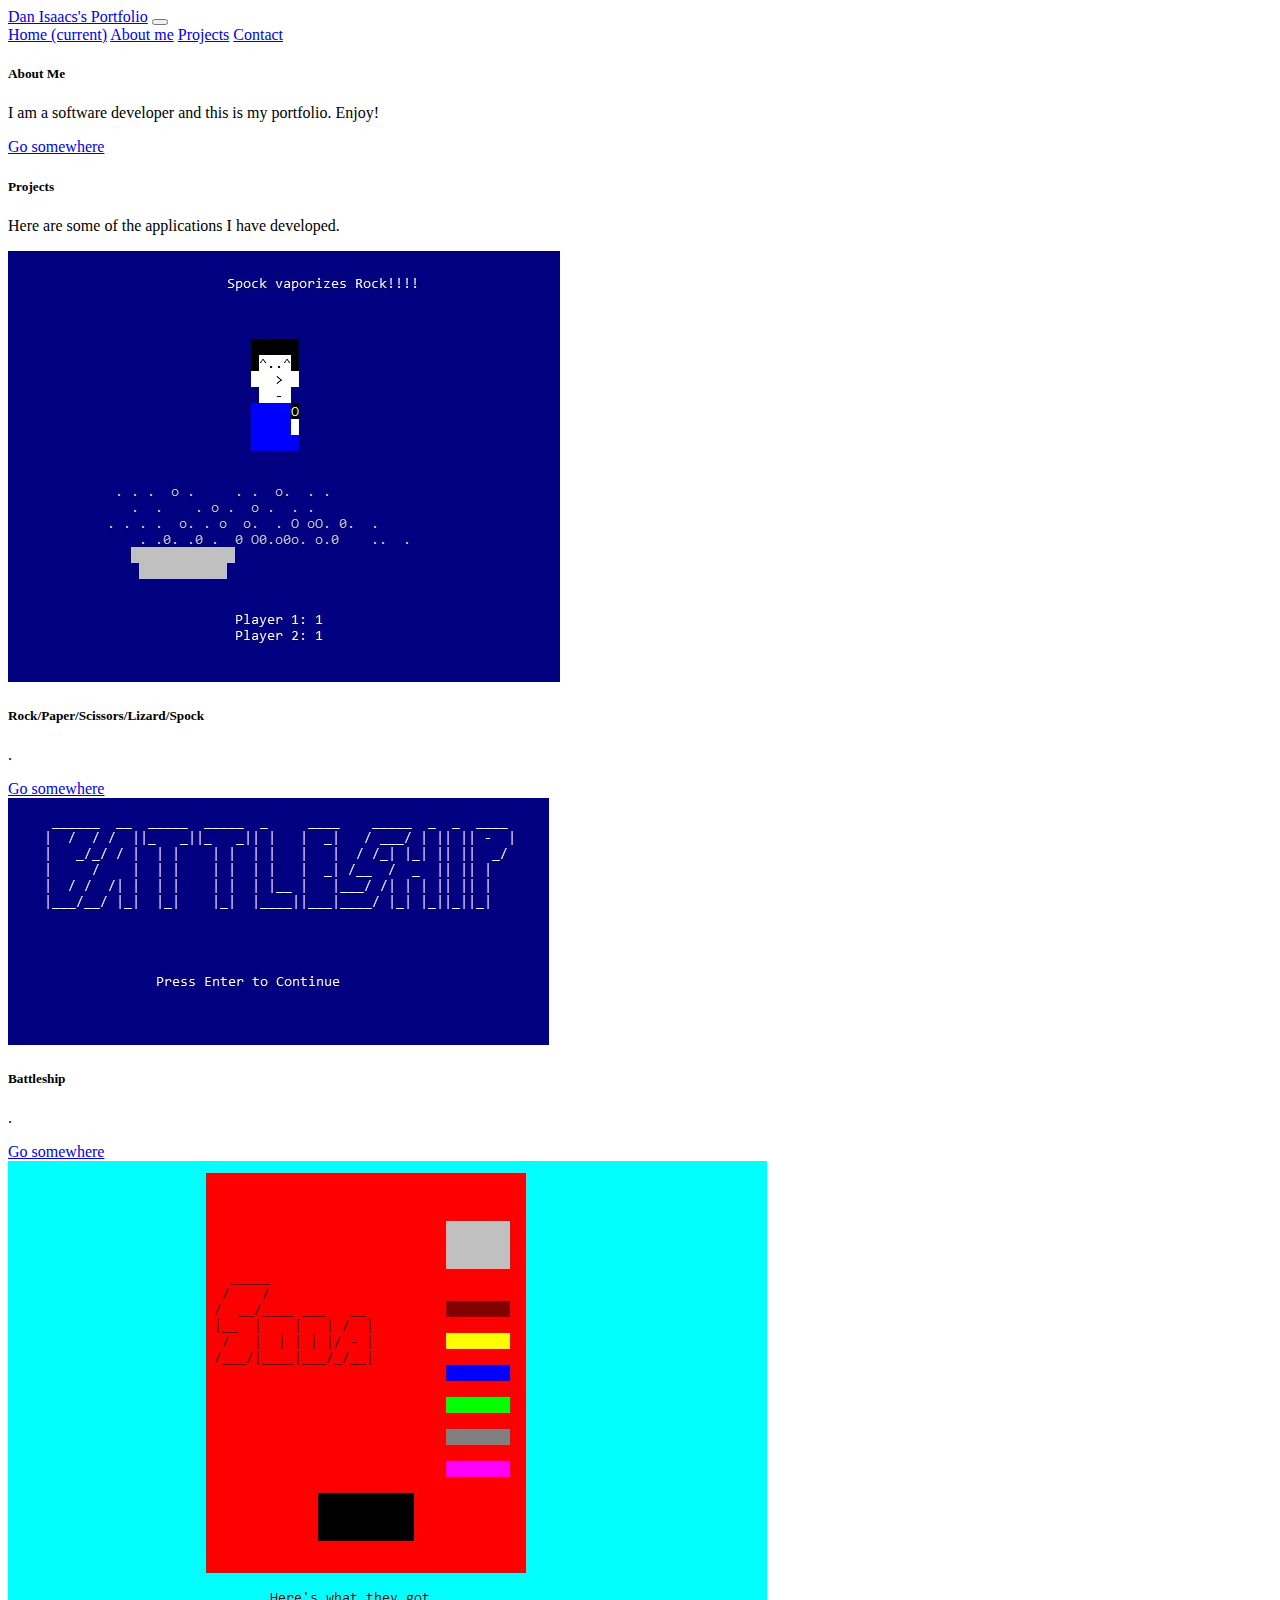
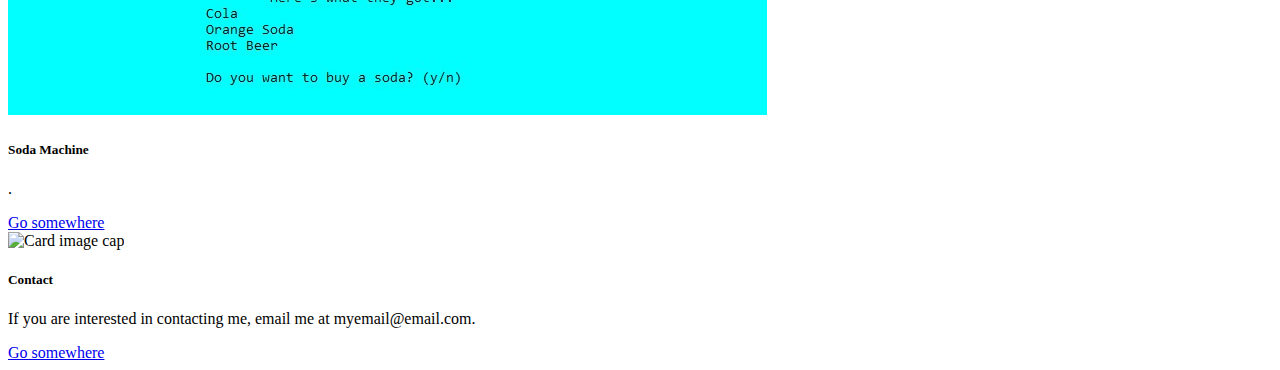
==== index.html @ 2e40e866 "Resolved issue with links to projects." ====
<!DOCTYPE html>
<html>
    <head>
        <meta charset="UTF-8">
        <meta name="description" content="This is Dan Isaacs's software development portfolio.">
        <meta name="keywords" content="dan, daniel, isaacs, software, development, developer, portfolio">
        <meta name="author" content="Dan Isaacs">
        <title>Dan Isaacs's Portfolio</title>
        <link rel="stylesheet" href="https://stackpath.bootstrapcdn.com/bootstrap/4.1.3/css/bootstrap.min.css" integrity="sha384-MCw98/SFnGE8fJT3GXwEOngsV7Zt27NXFoaoApmYm81iuXoPkFOJwJ8ERdknLPMO" crossorigin="anonymous">
        <link rel="stylesheet" type="text/css" href="styles\styles.css">
        
    </head>
    <body>
        <nav class="navbar navbar-expand-lg navbar-light bg-light">
            <a class="navbar-brand" href="#">Dan Isaacs's Portfolio</a>
            <button class="navbar-toggler" type="button" data-toggle="collapse" data-target="#navbarNavAltMarkup" aria-controls="navbarNavAltMarkup" aria-expanded="false" aria-label="Toggle navigation">
              <span class="navbar-toggler-icon"></span>
            </button>
            <div class="collapse navbar-collapse" id="navbarNavAltMarkup">
              <div class="navbar-nav">
                <a class="nav-item nav-link active" href="#">Home <span class="sr-only">(current)</span></a>
                <a class="nav-item nav-link active" href="#jump_to_about_me">About me</a>
                <a class="nav-item nav-link active" href="#jump_to_projects">Projects</a>
                <a class="nav-item nav-link active" href="#jump_to_contact">Contact</a>
              </div>
            </div>
          </nav>
        <div id="jump_to_about_me"class="card" >
            <div class="card-body">
              <h5 class="card-title">About Me</h5>
              <p class="card-text">I am a software developer and this is my portfolio. Enjoy!</p>
              <a href="#" class="btn btn-primary">Go somewhere</a>
            </div>
          </div>



          
        <div id="jump_to_projects"class="card">
            <h5 class="card-title">Projects</h5>
            <p class="card-text">Here are some of the applications I have developed.</p>
            <div class="row">

                <div class="col-sm-4">              

                    <div class="card">
                        <img class="card-img-top" src="images/RSPLSBattle1.jpg" alt="Card image cap">
                        <div class="card-body">
                          <h5 class="card-title">Rock/Paper/Scissors/Lizard/Spock</h5>
                          <p class="card-text">.</p>
                          <a href="https://github.com/deisaacs98/RPSLS_project" class="btn btn-primary">Go somewhere</a>
                        </div>
                      </div>


                </div>
                <div class="col-sm-4">              

                    <div class="card">
                        <img class="card-img-top" src="images/BattleshipTitleMenu.jpg" alt="Card image cap">
                        <div class="card-body">
                          <h5 class="card-title">Battleship</h5>
                          <p class="card-text">.</p>
                          <a href="https://github.com/deisaacs98/Battleship_project" class="btn btn-primary">Go somewhere</a>
                        </div>
                      </div>


                </div>
                <div class="col-sm-4">              

                    <div class="card">
                        <img class="card-img-top" src="images/SodaMachineImage.jpg" alt="Card image cap">
                        <div class="card-body">
                          <h5 class="card-title">Soda Machine</h5>
                          <p class="card-text">.</p>
                          <a href="https://github.com/deisaacs98/SodaMachine_project" class="btn btn-primary">Go somewhere</a>
                        </div>
                      </div>
                </div>
            </div>
          </div>


        <div id="jump_to_contact"class="card">
            <img class="card-img-top" src=".../100px180/" alt="Card image cap">
            <div class="card-body">
              <h5 class="card-title">Contact</h5>
              <p class="card-text">If you are interested in contacting me, email me at myemail@email.com.</p>
              <a href="#" class="btn btn-primary">Go somewhere</a>
            </div>
          </div>
    </body>
</html>
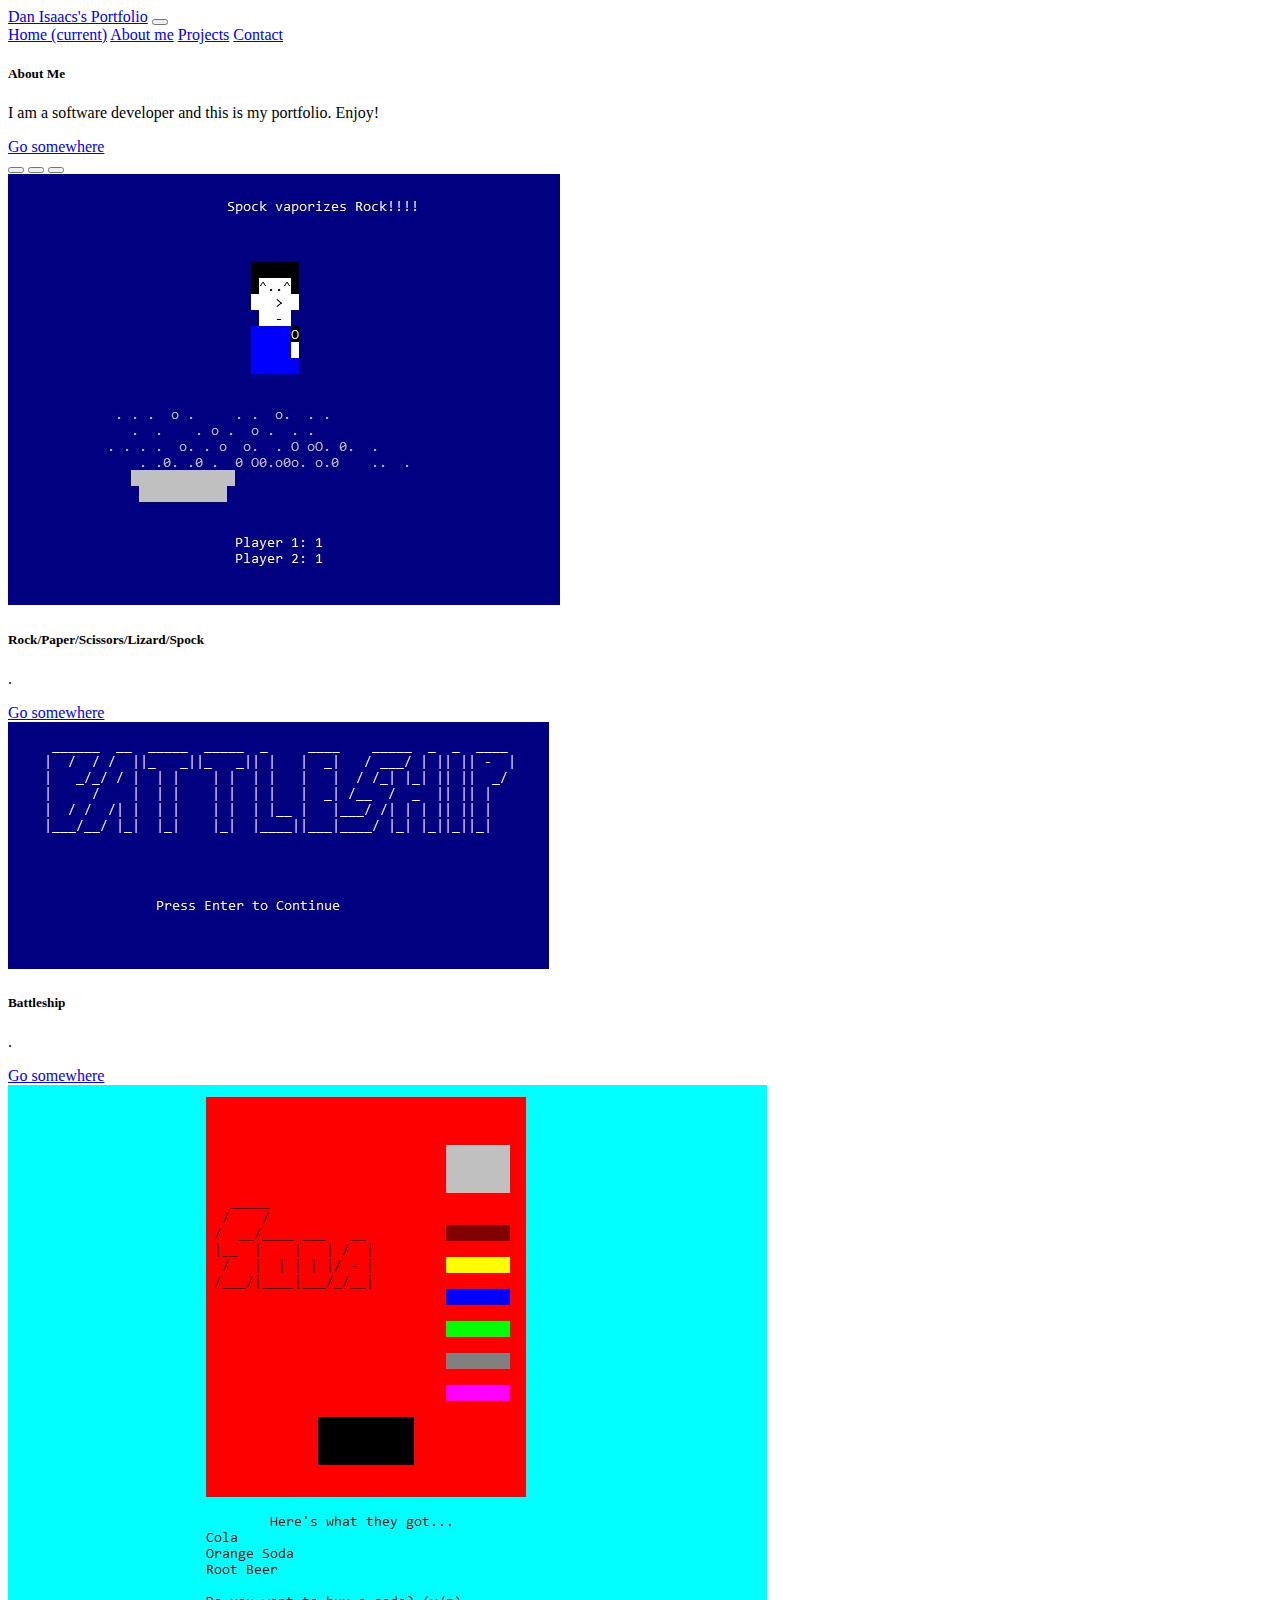
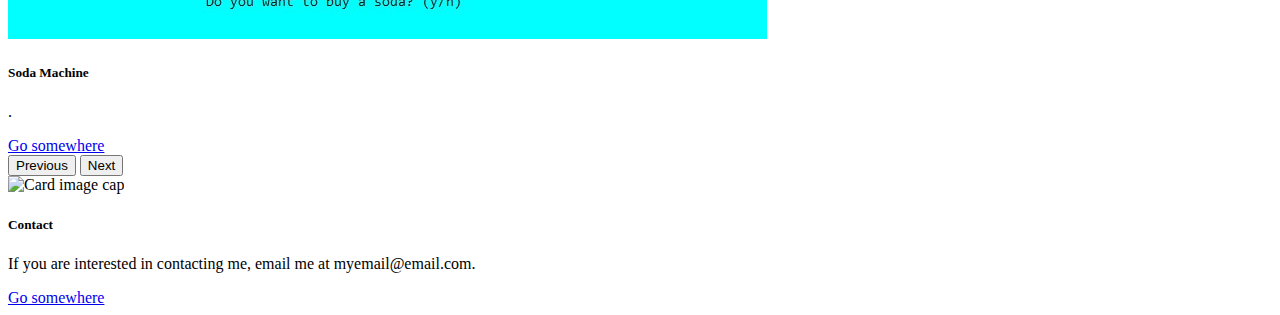
==== commit 6ab669d8: "Changed projects to carousel format." ====
--- a/index.html
+++ b/index.html
@@ -24,62 +24,57 @@
                 <a class="nav-item nav-link active" href="#jump_to_contact">Contact</a>
               </div>
             </div>
-          </nav>
+        </nav>
         <div id="jump_to_about_me"class="card" >
             <div class="card-body">
               <h5 class="card-title">About Me</h5>
               <p class="card-text">I am a software developer and this is my portfolio. Enjoy!</p>
               <a href="#" class="btn btn-primary">Go somewhere</a>
             </div>
-          </div>
+        </div>
 
 
-
-          
-        <div id="jump_to_projects"class="card">
-            <h5 class="card-title">Projects</h5>
-            <p class="card-text">Here are some of the applications I have developed.</p>
-            <div class="row">
-
-                <div class="col-sm-4">              
-
-                    <div class="card">
-                        <img class="card-img-top" src="images/RSPLSBattle1.jpg" alt="Card image cap">
-                        <div class="card-body">
-                          <h5 class="card-title">Rock/Paper/Scissors/Lizard/Spock</h5>
-                          <p class="card-text">.</p>
-                          <a href="https://github.com/deisaacs98/RPSLS_project" class="btn btn-primary">Go somewhere</a>
-                        </div>
-                      </div>
-
-
-                </div>
-                <div class="col-sm-4">              
-
-                    <div class="card">
-                        <img class="card-img-top" src="images/BattleshipTitleMenu.jpg" alt="Card image cap">
-                        <div class="card-body">
-                          <h5 class="card-title">Battleship</h5>
-                          <p class="card-text">.</p>
-                          <a href="https://github.com/deisaacs98/Battleship_project" class="btn btn-primary">Go somewhere</a>
-                        </div>
-                      </div>
-
-
-                </div>
-                <div class="col-sm-4">              
-
-                    <div class="card">
-                        <img class="card-img-top" src="images/SodaMachineImage.jpg" alt="Card image cap">
-                        <div class="card-body">
-                          <h5 class="card-title">Soda Machine</h5>
-                          <p class="card-text">.</p>
-                          <a href="https://github.com/deisaacs98/SodaMachine_project" class="btn btn-primary">Go somewhere</a>
-                        </div>
-                      </div>
-                </div>
+        <div id="carouselExampleIndicators" class="carousel slide" data-bs-ride="carousel">
+          <div class="carousel-indicators">
+            <button type="button" data-bs-target="#carouselExampleIndicators" data-bs-slide-to="0" class="active" aria-current="true" aria-label="Slide 1"></button>
+            <button type="button" data-bs-target="#carouselExampleIndicators" data-bs-slide-to="1" aria-label="Slide 2"></button>
+            <button type="button" data-bs-target="#carouselExampleIndicators" data-bs-slide-to="2" aria-label="Slide 3"></button>
+          </div>
+          <div class="carousel-inner">
+            <div class="carousel-item active">
+              <img src="images/RSPLSBattle1.jpg" class="d-block w-100" alt="...">
+              <div class="carousel-caption d-none d-md-block">
+                <h5 class="card-title">Rock/Paper/Scissors/Lizard/Spock</h5>
+                <p class="card-text">.</p>
+                <a href="https://github.com/deisaacs98/RPSLS_project" class="btn btn-primary">Go somewhere</a>
+              </div>
+            </div>
+            <div class="carousel-item">
+              <img src="images/BattleshipTitleMenu.jpg" class="d-block w-100" alt="...">
+              <div class="carousel-caption d-none d-md-block">
+                <h5 class="card-title">Battleship</h5>
+                <p class="card-text">.</p>
+                <a href="https://github.com/deisaacs98/Battleship_project" class="btn btn-primary">Go somewhere</a>
+              </div>
+            </div>
+            <div class="carousel-item">
+              <img src="images/SodaMachineImage.jpg" class="d-block w-100" alt="...">
+              <div class="carousel-caption d-none d-md-block">
+                <h5 class="card-title">Soda Machine</h5>
+                <p class="card-text">.</p>
+                <a href="https://github.com/deisaacs98/SodaMachine_project" class="btn btn-primary">Go somewhere</a>
+              </div>
             </div>
           </div>
+          <button class="carousel-control-prev" type="button" data-bs-target="#carouselExampleIndicators"  data-bs-slide="prev">
+            <span class="carousel-control-prev-icon" aria-hidden="true"></span>
+            <span class="visually-hidden">Previous</span>
+          </button>
+          <button class="carousel-control-next" type="button" data-bs-target="#carouselExampleIndicators"  data-bs-slide="next">
+            <span class="carousel-control-next-icon" aria-hidden="true"></span>
+            <span class="visually-hidden">Next</span>
+          </button>
+        </div>
 
 
         <div id="jump_to_contact"class="card">
@@ -89,6 +84,9 @@
               <p class="card-text">If you are interested in contacting me, email me at myemail@email.com.</p>
               <a href="#" class="btn btn-primary">Go somewhere</a>
             </div>
-          </div>
+        </div>
+        <script src="https://code.jquery.com/jquery-3.3.1.slim.min.js" integrity="sha384-q8i/X+965DzO0rT7abK41JStQIAqVgRVzpbzo5smXKp4YfRvH+8abtTE1Pi6jizo" crossorigin="anonymous"></script>
+        <script src="https://cdnjs.cloudflare.com/ajax/libs/popper.js/1.14.3/umd/popper.min.js" integrity="sha384-ZMP7rVo3mIykV+2+9J3UJ46jBk0WLaUAdn689aCwoqbBJiSnjAK/l8WvCWPIPm49" crossorigin="anonymous"></script>
+        <script src="https://stackpath.bootstrapcdn.com/bootstrap/4.1.3/js/bootstrap.min.js" integrity="sha384-ChfqqxuZUCnJSK3+MXmPNIyE6ZbWh2IMqE241rYiqJxyMiZ6OW/JmZQ5stwEULTy" crossorigin="anonymous"></script>
     </body>
 </html>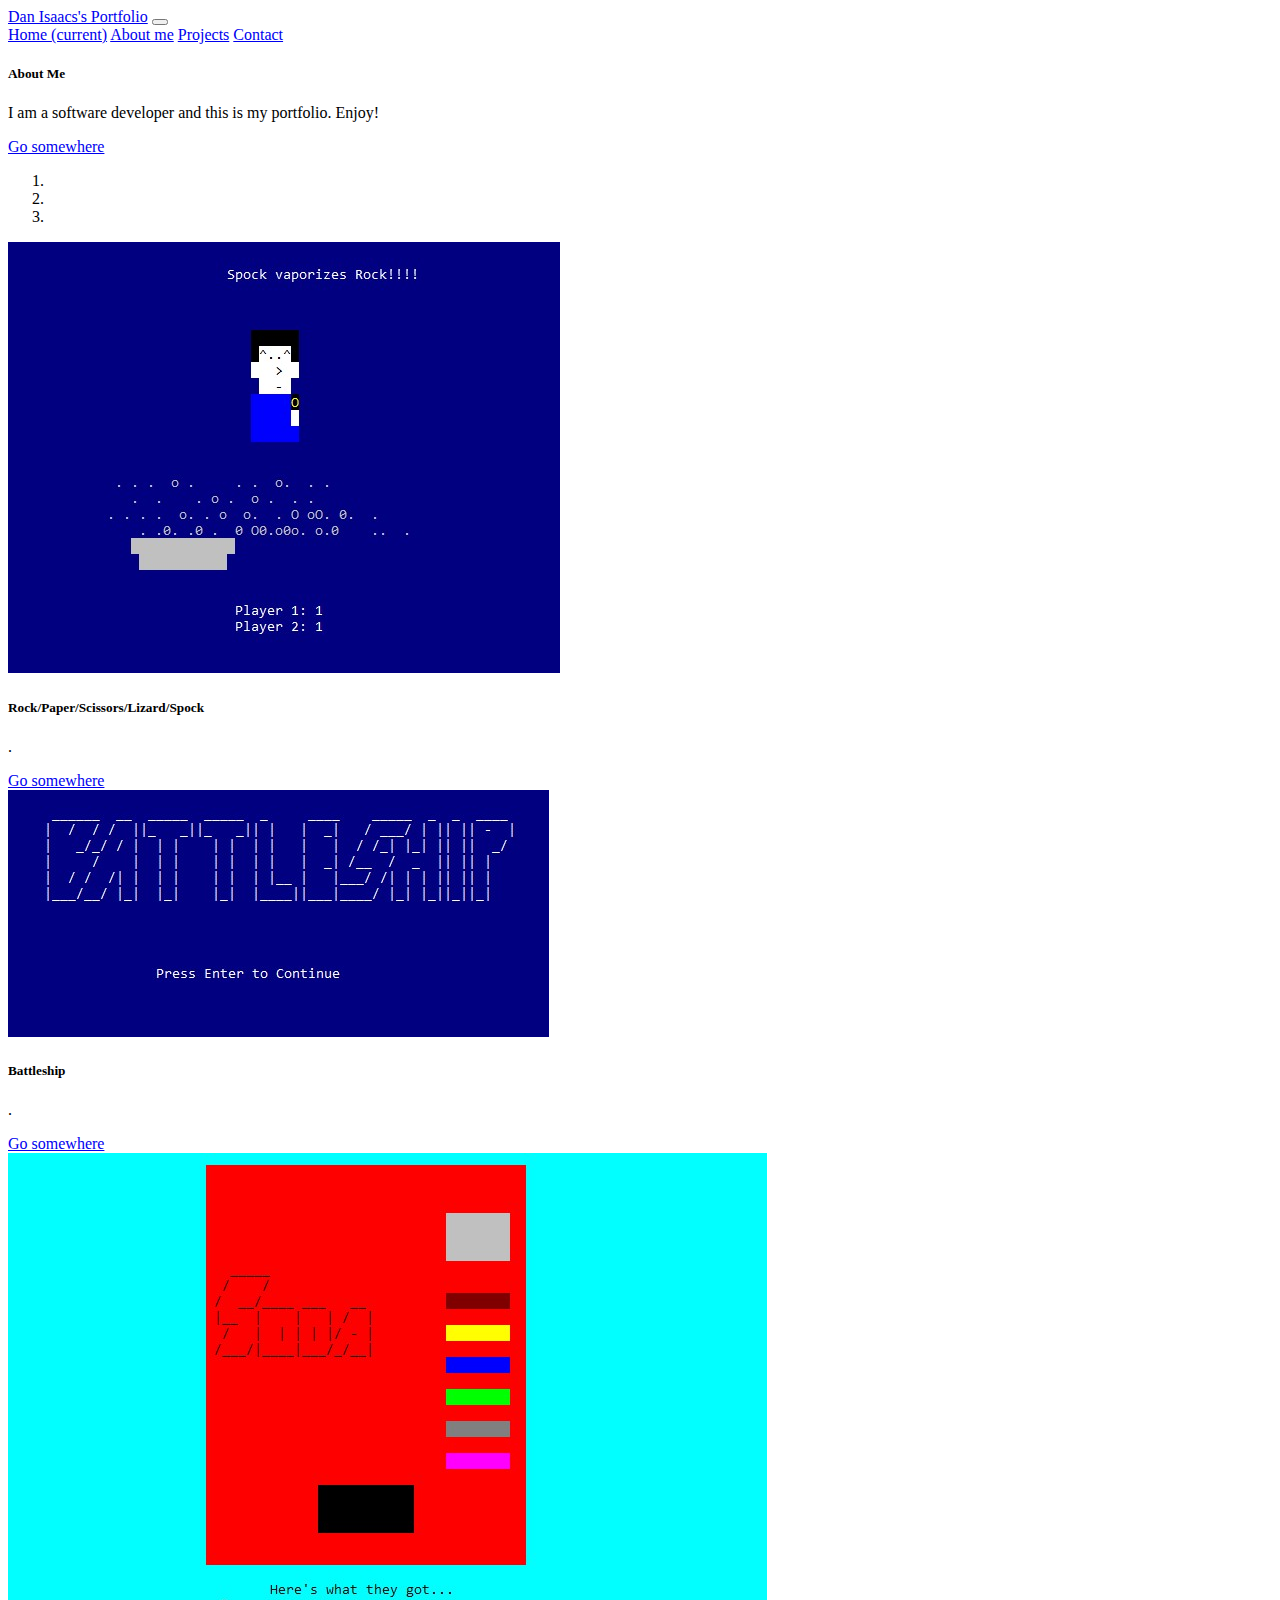
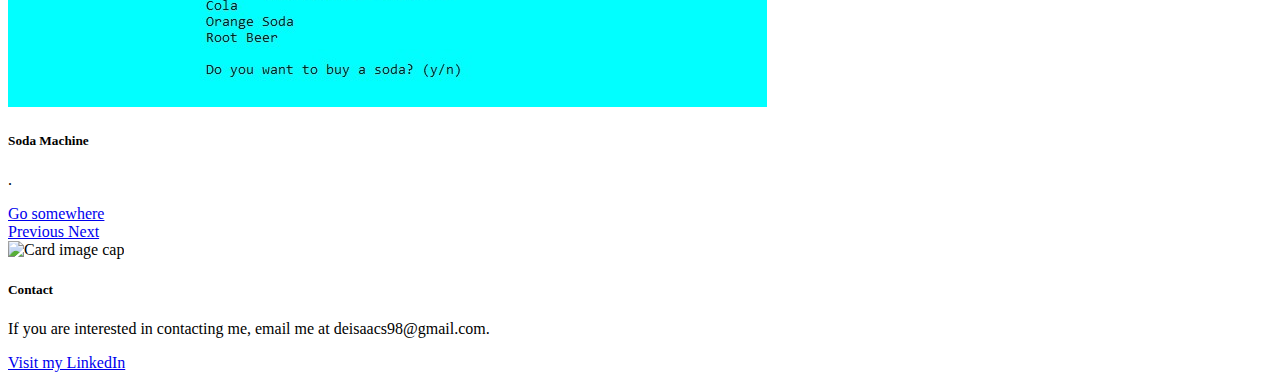
==== commit 26b707f7: "Carousel functioning properly." ====
--- a/index.html
+++ b/index.html
@@ -14,75 +14,77 @@
         <nav class="navbar navbar-expand-lg navbar-light bg-light">
             <a class="navbar-brand" href="#">Dan Isaacs's Portfolio</a>
             <button class="navbar-toggler" type="button" data-toggle="collapse" data-target="#navbarNavAltMarkup" aria-controls="navbarNavAltMarkup" aria-expanded="false" aria-label="Toggle navigation">
-              <span class="navbar-toggler-icon"></span>
+                <span class="navbar-toggler-icon"></span>
             </button>
             <div class="collapse navbar-collapse" id="navbarNavAltMarkup">
-              <div class="navbar-nav">
-                <a class="nav-item nav-link active" href="#">Home <span class="sr-only">(current)</span></a>
-                <a class="nav-item nav-link active" href="#jump_to_about_me">About me</a>
-                <a class="nav-item nav-link active" href="#jump_to_projects">Projects</a>
-                <a class="nav-item nav-link active" href="#jump_to_contact">Contact</a>
-              </div>
+                <div class="navbar-nav">
+                    <a class="nav-item nav-link active" href="#">Home <span class="sr-only">(current)</span></a>
+                    <a class="nav-item nav-link active" href="#jump_to_about_me">About me</a>
+                    <a class="nav-item nav-link active" href="#jump_to_projects">Projects</a>
+                    <a class="nav-item nav-link active" href="#jump_to_contact">Contact</a>
+                </div>
             </div>
         </nav>
         <div id="jump_to_about_me"class="card" >
             <div class="card-body">
-              <h5 class="card-title">About Me</h5>
-              <p class="card-text">I am a software developer and this is my portfolio. Enjoy!</p>
-              <a href="#" class="btn btn-primary">Go somewhere</a>
+                <h5 class="card-title">About Me</h5>
+                <p class="card-text">I am a software developer and this is my portfolio. Enjoy!</p>
+                <a href="#" class="btn btn-primary">Go somewhere</a>
             </div>
         </div>
 
 
         <div id="carouselExampleIndicators" class="carousel slide" data-bs-ride="carousel">
-          <div class="carousel-indicators">
-            <button type="button" data-bs-target="#carouselExampleIndicators" data-bs-slide-to="0" class="active" aria-current="true" aria-label="Slide 1"></button>
-            <button type="button" data-bs-target="#carouselExampleIndicators" data-bs-slide-to="1" aria-label="Slide 2"></button>
-            <button type="button" data-bs-target="#carouselExampleIndicators" data-bs-slide-to="2" aria-label="Slide 3"></button>
-          </div>
-          <div class="carousel-inner">
-            <div class="carousel-item active">
-              <img src="images/RSPLSBattle1.jpg" class="d-block w-100" alt="...">
-              <div class="carousel-caption d-none d-md-block">
-                <h5 class="card-title">Rock/Paper/Scissors/Lizard/Spock</h5>
-                <p class="card-text">.</p>
-                <a href="https://github.com/deisaacs98/RPSLS_project" class="btn btn-primary">Go somewhere</a>
-              </div>
-            </div>
-            <div class="carousel-item">
-              <img src="images/BattleshipTitleMenu.jpg" class="d-block w-100" alt="...">
-              <div class="carousel-caption d-none d-md-block">
-                <h5 class="card-title">Battleship</h5>
-                <p class="card-text">.</p>
-                <a href="https://github.com/deisaacs98/Battleship_project" class="btn btn-primary">Go somewhere</a>
-              </div>
-            </div>
-            <div class="carousel-item">
-              <img src="images/SodaMachineImage.jpg" class="d-block w-100" alt="...">
-              <div class="carousel-caption d-none d-md-block">
-                <h5 class="card-title">Soda Machine</h5>
-                <p class="card-text">.</p>
-                <a href="https://github.com/deisaacs98/SodaMachine_project" class="btn btn-primary">Go somewhere</a>
-              </div>
-            </div>
-          </div>
-          <button class="carousel-control-prev" type="button" data-bs-target="#carouselExampleIndicators"  data-bs-slide="prev">
-            <span class="carousel-control-prev-icon" aria-hidden="true"></span>
-            <span class="visually-hidden">Previous</span>
-          </button>
-          <button class="carousel-control-next" type="button" data-bs-target="#carouselExampleIndicators"  data-bs-slide="next">
-            <span class="carousel-control-next-icon" aria-hidden="true"></span>
-            <span class="visually-hidden">Next</span>
-          </button>
+            <ol class="carousel-indicators">
+                <li data-target="#carouselExampleIndicators" data-slide-to="0" class="active"></li>
+                <li data-target="#carousel-item1" data-slide-to="1"></li>
+                <li data-target="#carousel-item2" data-slide-to="2"></li>
+              </ol>
+            <div class="carousel-inner">
+                <div class="carousel-item active">
+                    <img src="images/RSPLSBattle1.jpg" class="d-block w-100" alt="Rock, paper, scissors, lizard, spock game screenshot.">
+                    <div class="carousel-caption d-none d-md-block">
+                        <h5 class="card-title">Rock/Paper/Scissors/Lizard/Spock</h5>
+                        <p class="card-text">.</p>
+                        <a href="https://github.com/deisaacs98/RPSLS_project" class="btn btn-primary">Go somewhere</a>
+                    </div>
+                </div>
+                <div class="carousel-item" id = carousel-item1>
+                    <img src="images/BattleshipTitleMenu.jpg" class="d-block w-100" alt="Battleship game screenshot.">
+                    <div class="carousel-caption d-none d-md-block">
+                        <h5 class="card-title">Battleship</h5>
+                        <p class="card-text">.</p>
+                        <a href="https://github.com/deisaacs98/Battleship_project" class="btn btn-primary">Go somewhere</a>
+                    </div>
+                </div>
+                <div class="carousel-item" id = carousel-item2>
+                    <img src="images/SodaMachineImage.jpg" class="d-block w-100" alt="Soda Machine project console screenshot.">
+                    <div class="carousel-caption d-none d-md-block">
+                        <h5 class="card-title">Soda Machine</h5>
+                        <p class="card-text">.</p>
+                        <a href="https://github.com/deisaacs98/SodaMachine_project" class="btn btn-primary">Go somewhere</a>
+                    </div>
+                </div>
+            <a class="carousel-control-prev" href="#carouselExampleIndicators" role="button" data-slide="prev">
+                <span class="carousel-control-prev-icon" aria-hidden="true"></span>
+                <span class="sr-only">Previous</span>
+              </a>
+              <a class="carousel-control-next" href="#carouselExampleIndicators" role="button" data-slide="next">
+                <span class="carousel-control-next-icon" aria-hidden="true"></span>
+                <span class="sr-only">Next</span>
+              </a>
         </div>
+
+        
+
 
 
         <div id="jump_to_contact"class="card">
             <img class="card-img-top" src=".../100px180/" alt="Card image cap">
             <div class="card-body">
-              <h5 class="card-title">Contact</h5>
-              <p class="card-text">If you are interested in contacting me, email me at myemail@email.com.</p>
-              <a href="#" class="btn btn-primary">Go somewhere</a>
+                <h5 class="card-title">Contact</h5>
+                <p class="card-text">If you are interested in contacting me, email me at deisaacs98@gmail.com.</p>
+                <a href="https://www.linkedin.com/in/daniel-isaacs7/" class="btn btn-primary">Visit my LinkedIn</a>
             </div>
         </div>
         <script src="https://code.jquery.com/jquery-3.3.1.slim.min.js" integrity="sha384-q8i/X+965DzO0rT7abK41JStQIAqVgRVzpbzo5smXKp4YfRvH+8abtTE1Pi6jizo" crossorigin="anonymous"></script>
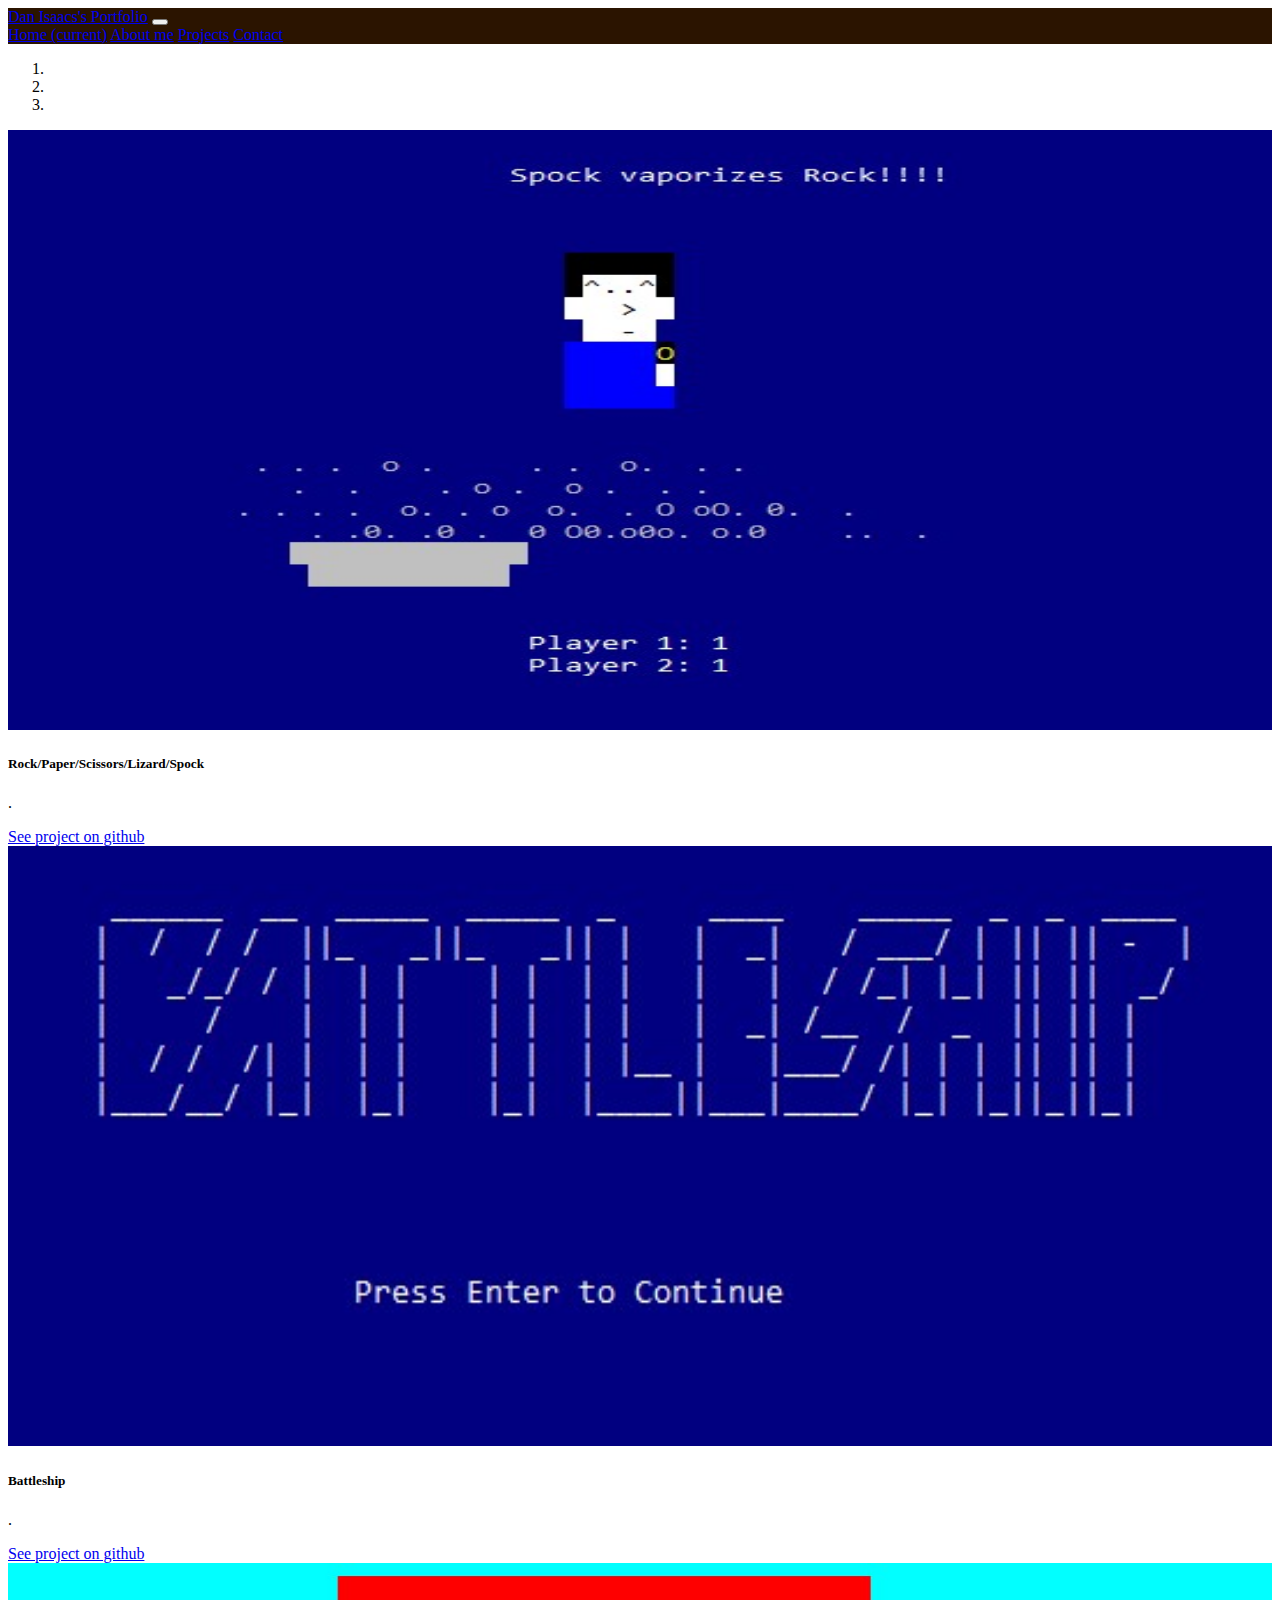
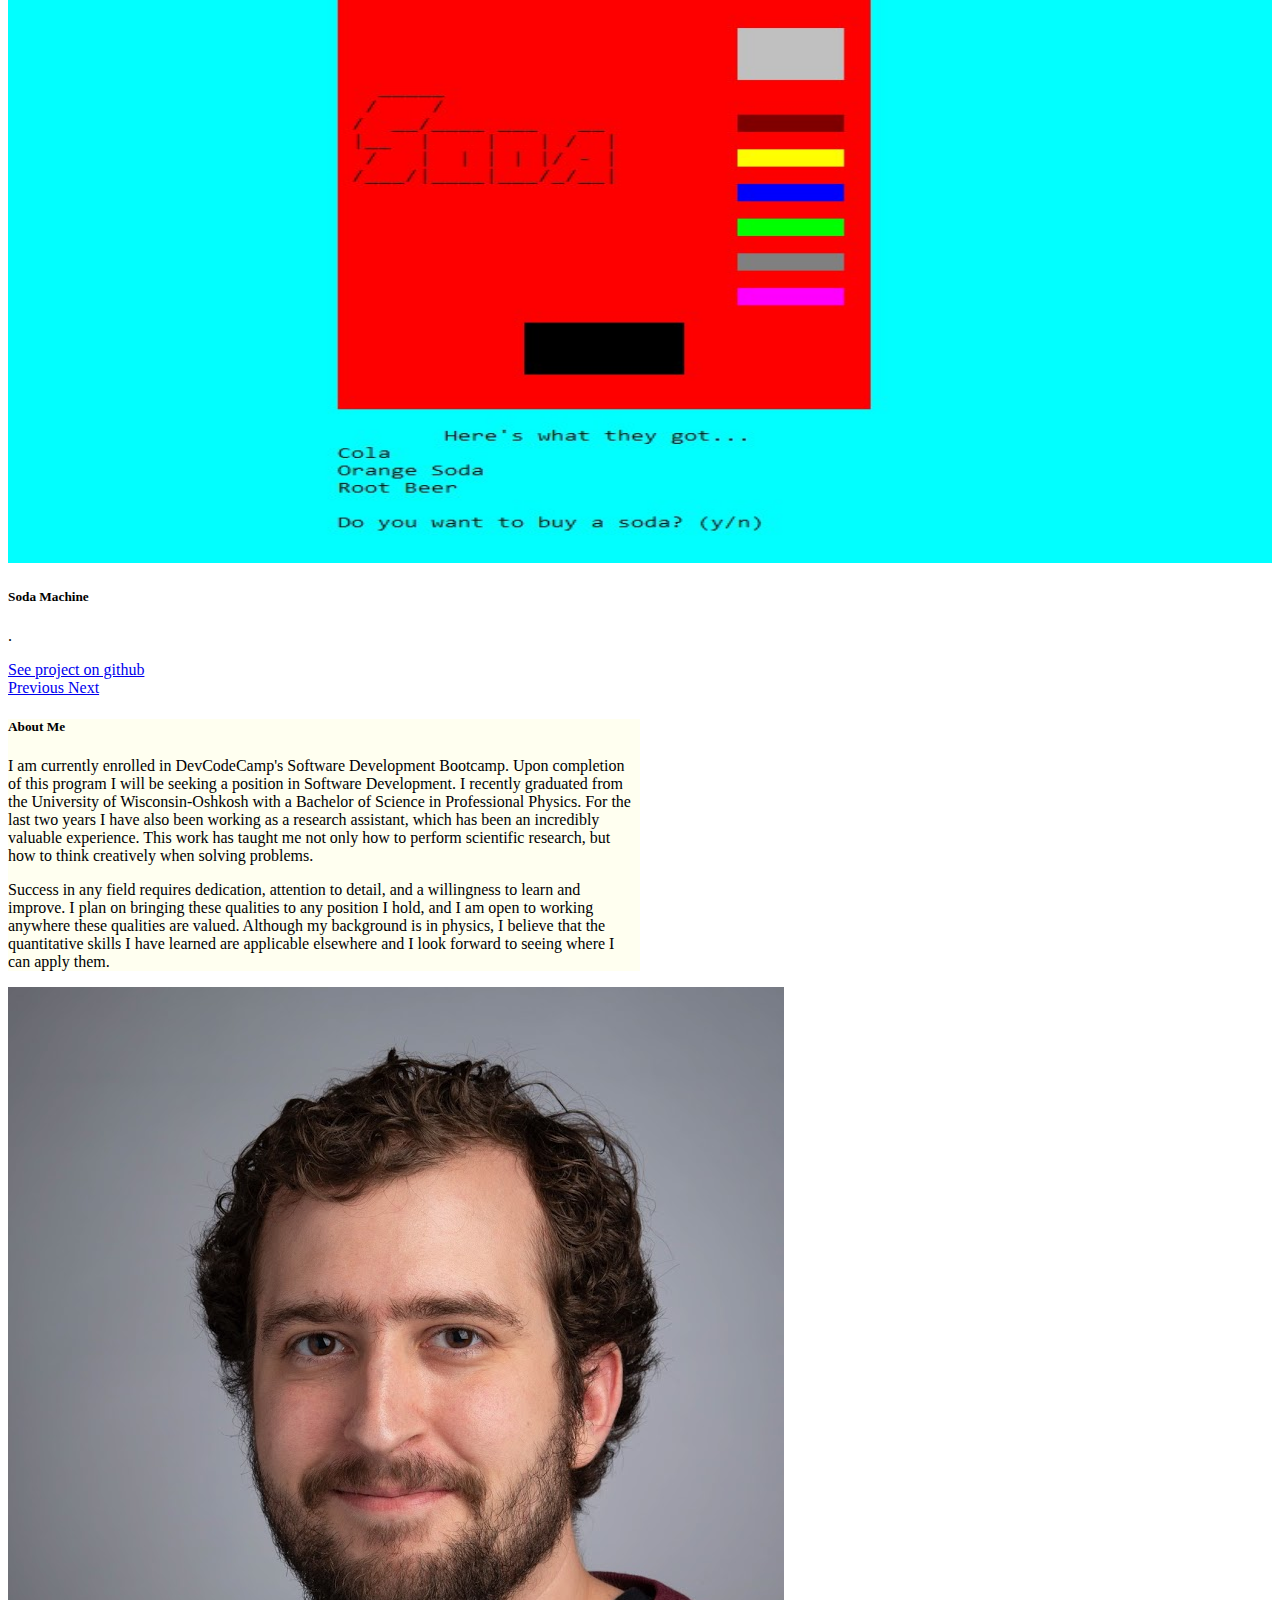
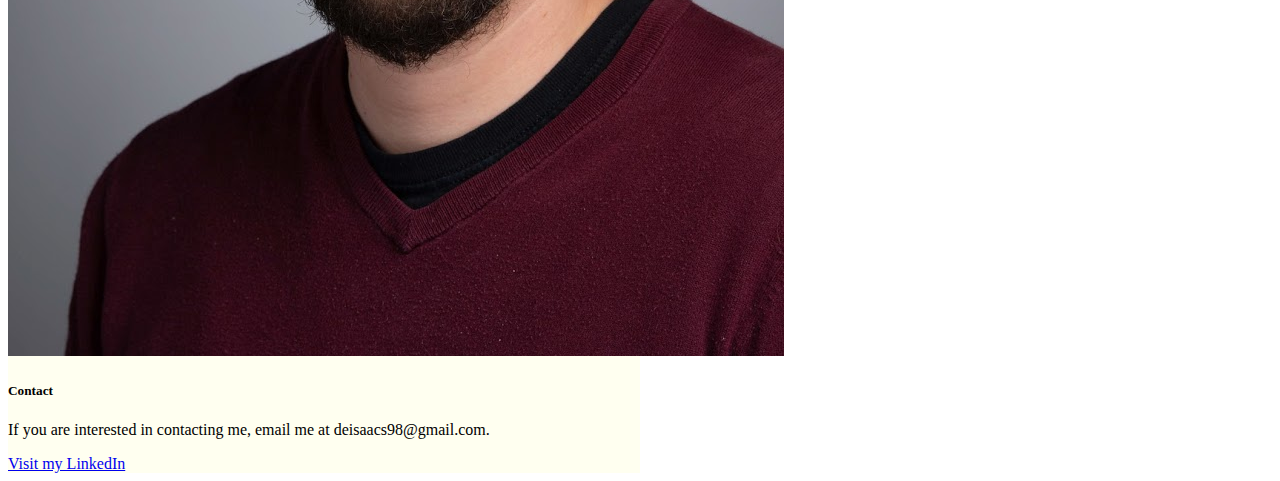
==== commit fd21b60f: "Added separate pages for each section. Also added images." ====
--- a/index.html
+++ b/index.html
@@ -11,7 +11,7 @@
         
     </head>
     <body>
-        <nav class="navbar navbar-expand-lg navbar-light bg-light">
+        <nav class="navbar navbar-expand-lg navbar-dark">
             <a class="navbar-brand" href="#">Dan Isaacs's Portfolio</a>
             <button class="navbar-toggler" type="button" data-toggle="collapse" data-target="#navbarNavAltMarkup" aria-controls="navbarNavAltMarkup" aria-expanded="false" aria-label="Toggle navigation">
                 <span class="navbar-toggler-icon"></span>
@@ -19,22 +19,16 @@
             <div class="collapse navbar-collapse" id="navbarNavAltMarkup">
                 <div class="navbar-nav">
                     <a class="nav-item nav-link active" href="#">Home <span class="sr-only">(current)</span></a>
-                    <a class="nav-item nav-link active" href="#jump_to_about_me">About me</a>
-                    <a class="nav-item nav-link active" href="#jump_to_projects">Projects</a>
-                    <a class="nav-item nav-link active" href="#jump_to_contact">Contact</a>
+                    <a class="nav-item nav-link active" href="aboutme.html">About me</a>
+                    <a class="nav-item nav-link active" href="projects.html">Projects</a>
+                    <a class="nav-item nav-link active" href="contact.html">Contact</a>
                 </div>
             </div>
         </nav>
-        <div id="jump_to_about_me"class="card" >
-            <div class="card-body">
-                <h5 class="card-title">About Me</h5>
-                <p class="card-text">I am a software developer and this is my portfolio. Enjoy!</p>
-                <a href="#" class="btn btn-primary">Go somewhere</a>
-            </div>
-        </div>
 
 
-        <div id="carouselExampleIndicators" class="carousel slide" data-bs-ride="carousel">
+
+        <div id="carouselExampleIndicators"class="carousel slide" data-bs-ride="carousel">
             <ol class="carousel-indicators">
                 <li data-target="#carouselExampleIndicators" data-slide-to="0" class="active"></li>
                 <li data-target="#carousel-item1" data-slide-to="1"></li>
@@ -42,27 +36,27 @@
               </ol>
             <div class="carousel-inner">
                 <div class="carousel-item active">
-                    <img src="images/RSPLSBattle1.jpg" class="d-block w-100" alt="Rock, paper, scissors, lizard, spock game screenshot.">
+                    <img src="images/RSPLSBattle1.jpg" class="project-image" alt="Rock, paper, scissors, lizard, spock game screenshot.">
                     <div class="carousel-caption d-none d-md-block">
                         <h5 class="card-title">Rock/Paper/Scissors/Lizard/Spock</h5>
                         <p class="card-text">.</p>
-                        <a href="https://github.com/deisaacs98/RPSLS_project" class="btn btn-primary">Go somewhere</a>
+                        <a href="https://github.com/deisaacs98/RPSLS_project" class="btn btn-primary">See project on github</a>
                     </div>
                 </div>
                 <div class="carousel-item" id = carousel-item1>
-                    <img src="images/BattleshipTitleMenu.jpg" class="d-block w-100" alt="Battleship game screenshot.">
+                    <img src="images/BattleshipTitleMenu.jpg" class="project-image" alt="Battleship game screenshot.">
                     <div class="carousel-caption d-none d-md-block">
                         <h5 class="card-title">Battleship</h5>
                         <p class="card-text">.</p>
-                        <a href="https://github.com/deisaacs98/Battleship_project" class="btn btn-primary">Go somewhere</a>
+                        <a href="https://github.com/deisaacs98/Battleship_project" class="btn btn-primary">See project on github</a>
                     </div>
                 </div>
                 <div class="carousel-item" id = carousel-item2>
-                    <img src="images/SodaMachineImage.jpg" class="d-block w-100" alt="Soda Machine project console screenshot.">
+                    <img src="images/SodaMachineImage.jpg" class="project-image" alt="Soda Machine project console screenshot.">
                     <div class="carousel-caption d-none d-md-block">
                         <h5 class="card-title">Soda Machine</h5>
                         <p class="card-text">.</p>
-                        <a href="https://github.com/deisaacs98/SodaMachine_project" class="btn btn-primary">Go somewhere</a>
+                        <a href="https://github.com/deisaacs98/SodaMachine_project" class="btn btn-primary">See project on github</a>
                     </div>
                 </div>
             <a class="carousel-control-prev" href="#carouselExampleIndicators" role="button" data-slide="prev">
@@ -75,18 +69,34 @@
               </a>
         </div>
 
-        
+        <div class="row">
 
-
-
-        <div id="jump_to_contact"class="card">
-            <img class="card-img-top" src=".../100px180/" alt="Card image cap">
-            <div class="card-body">
-                <h5 class="card-title">Contact</h5>
-                <p class="card-text">If you are interested in contacting me, email me at deisaacs98@gmail.com.</p>
-                <a href="https://www.linkedin.com/in/daniel-isaacs7/" class="btn btn-primary">Visit my LinkedIn</a>
+            <div id="jump_to_about_me"class="card" >
+                <div class="card-body">
+                    <h5 class="card-title">About Me</h5>
+                    <p class="card-text">I am currently enrolled in DevCodeCamp's Software Development Bootcamp. Upon completion of this program I will be seeking a position in Software Development. 
+                        I recently graduated from the University of Wisconsin-Oshkosh with a Bachelor of Science in Professional Physics. For the last two years I have also been working as a research assistant, 
+                        which has been an incredibly valuable experience. This work has taught me not only how to perform scientific research, but how to think creatively when solving problems. 
+    
+                        <p class="card-text">Success in any field requires dedication, attention to detail, and a willingness to learn and improve. I plan on bringing these qualities to any position I hold,
+                             and I am open to working anywhere these qualities are valued. Although my background is in physics, I believe that the quantitative skills I have learned are applicable elsewhere 
+                             and I look forward to seeing where I can apply them.</p></p>
+                        
+                </div>
+            </div>
+            <div class="col-sm-6">
+                <div id="jump_to_contact"class="card">
+                    <img class="card-img-top" src="images/linkedinphoto.JPG" alt="LinkedIn photo.">
+                    <div class="card-body">
+                        <h5 class="card-title">Contact</h5>
+                        <p class="card-text">If you are interested in contacting me, email me at deisaacs98@gmail.com.</p>
+                        <a href="https://www.linkedin.com/in/daniel-isaacs7/" class="btn btn-primary">Visit my LinkedIn</a>
+                    </div>
+                </div>
             </div>
         </div>
+
+        
         <script src="https://code.jquery.com/jquery-3.3.1.slim.min.js" integrity="sha384-q8i/X+965DzO0rT7abK41JStQIAqVgRVzpbzo5smXKp4YfRvH+8abtTE1Pi6jizo" crossorigin="anonymous"></script>
         <script src="https://cdnjs.cloudflare.com/ajax/libs/popper.js/1.14.3/umd/popper.min.js" integrity="sha384-ZMP7rVo3mIykV+2+9J3UJ46jBk0WLaUAdn689aCwoqbBJiSnjAK/l8WvCWPIPm49" crossorigin="anonymous"></script>
         <script src="https://stackpath.bootstrapcdn.com/bootstrap/4.1.3/js/bootstrap.min.js" integrity="sha384-ChfqqxuZUCnJSK3+MXmPNIyE6ZbWh2IMqE241rYiqJxyMiZ6OW/JmZQ5stwEULTy" crossorigin="anonymous"></script>
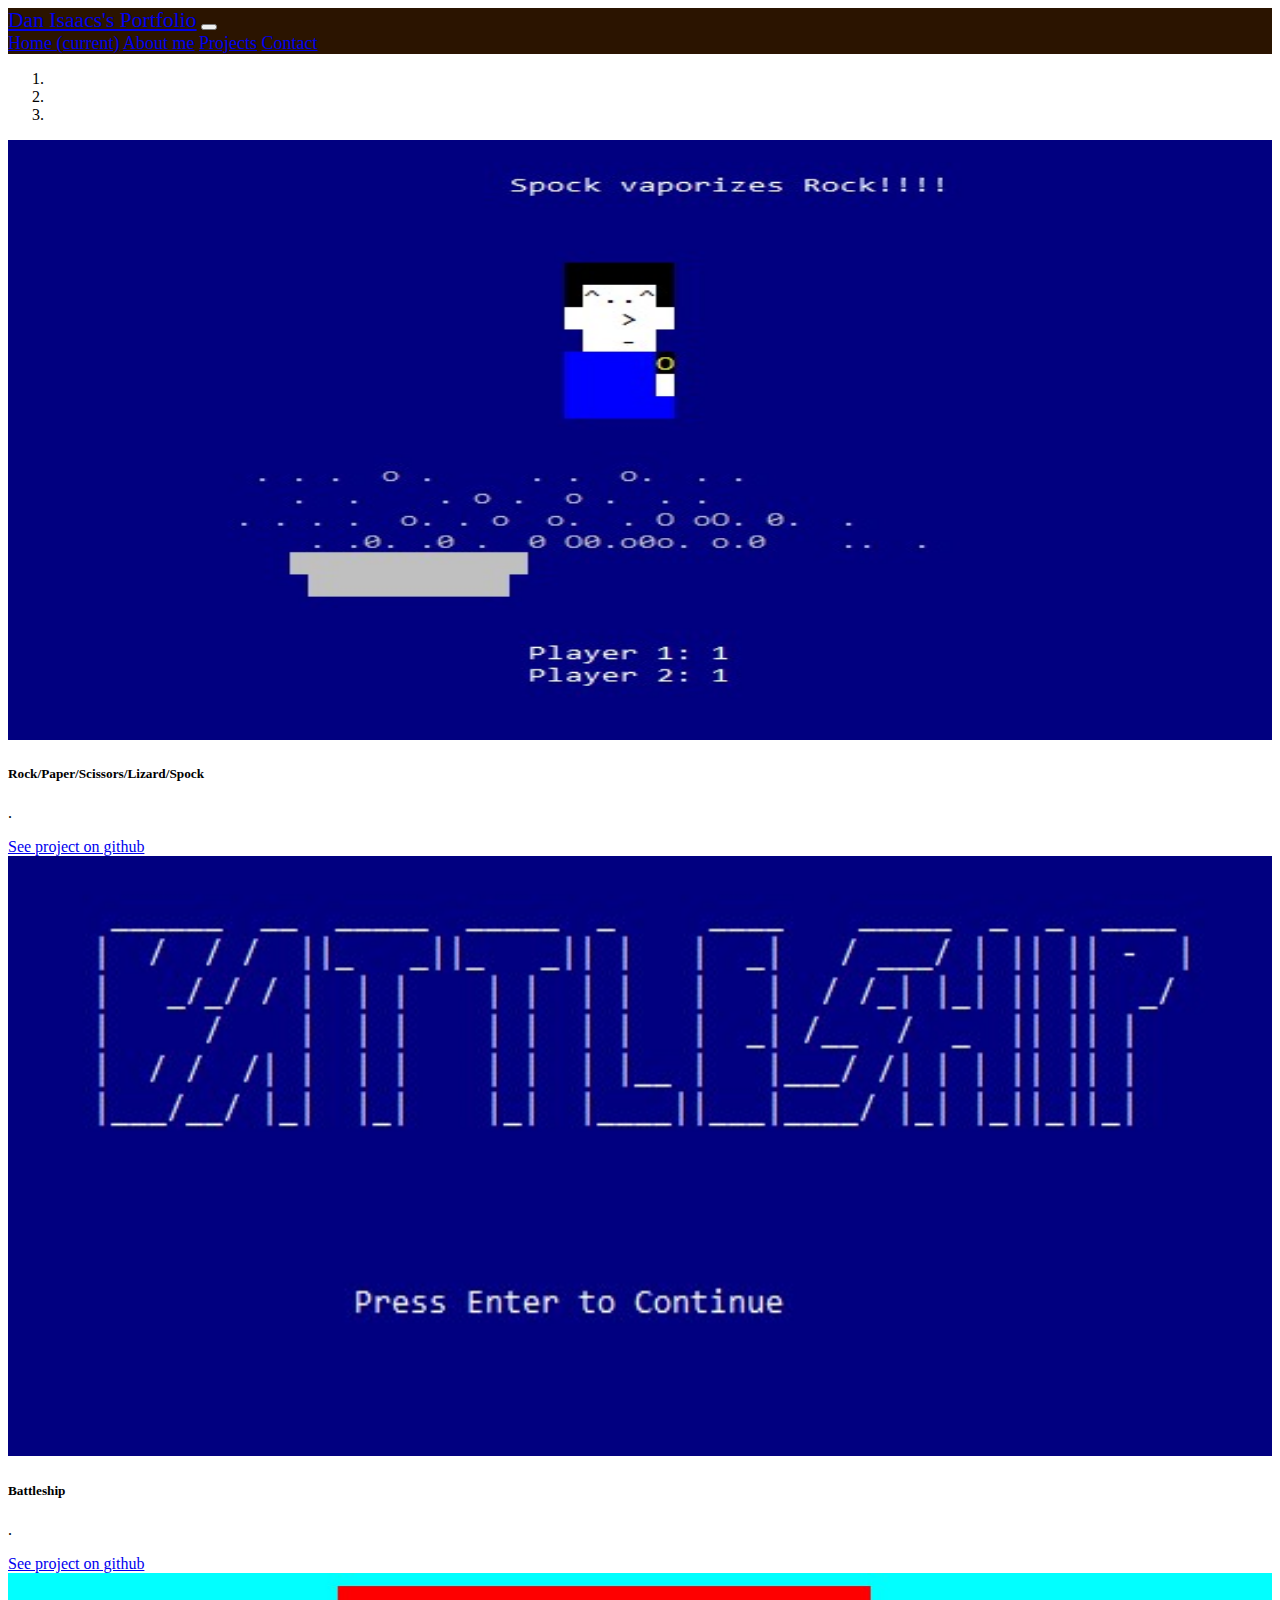
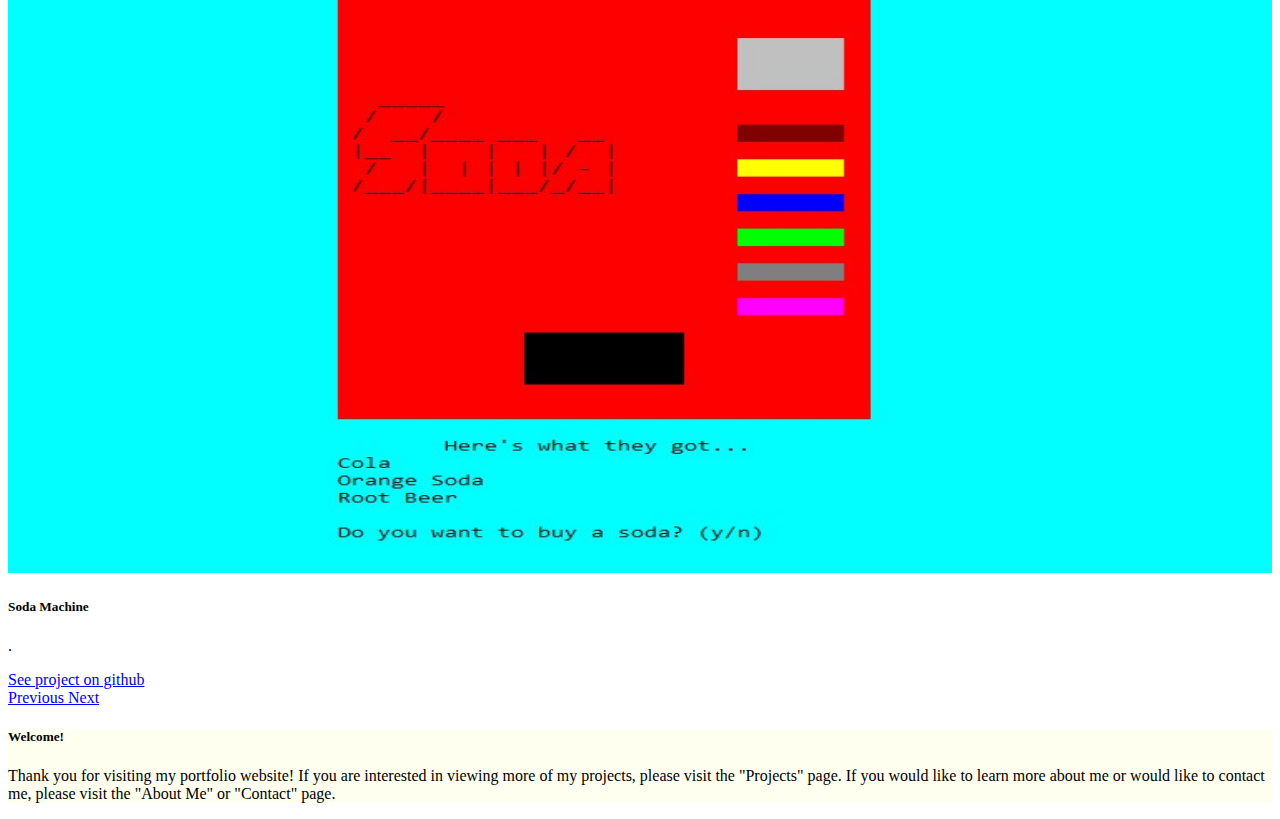
==== commit dd15de22: "Modifying content on pages and rearranging." ====
--- a/index.html
+++ b/index.html
@@ -12,13 +12,13 @@
     </head>
     <body>
         <nav class="navbar navbar-expand-lg navbar-dark">
-            <a class="navbar-brand" href="#">Dan Isaacs's Portfolio</a>
+            <a class="navbar-brand" href="inde">Dan Isaacs's Portfolio</a>
             <button class="navbar-toggler" type="button" data-toggle="collapse" data-target="#navbarNavAltMarkup" aria-controls="navbarNavAltMarkup" aria-expanded="false" aria-label="Toggle navigation">
                 <span class="navbar-toggler-icon"></span>
             </button>
             <div class="collapse navbar-collapse" id="navbarNavAltMarkup">
                 <div class="navbar-nav">
-                    <a class="nav-item nav-link active" href="#">Home <span class="sr-only">(current)</span></a>
+                    <a class="nav-item nav-link active" href="index.html">Home <span class="sr-only">(current)</span></a>
                     <a class="nav-item nav-link active" href="aboutme.html">About me</a>
                     <a class="nav-item nav-link active" href="projects.html">Projects</a>
                     <a class="nav-item nav-link active" href="contact.html">Contact</a>
@@ -27,6 +27,7 @@
         </nav>
 
 
+        
 
         <div id="carouselExampleIndicators"class="carousel slide" data-bs-ride="carousel">
             <ol class="carousel-indicators">
@@ -69,32 +70,16 @@
               </a>
         </div>
 
-        <div class="row">
-
-            <div id="jump_to_about_me"class="card" >
-                <div class="card-body">
-                    <h5 class="card-title">About Me</h5>
-                    <p class="card-text">I am currently enrolled in DevCodeCamp's Software Development Bootcamp. Upon completion of this program I will be seeking a position in Software Development. 
-                        I recently graduated from the University of Wisconsin-Oshkosh with a Bachelor of Science in Professional Physics. For the last two years I have also been working as a research assistant, 
-                        which has been an incredibly valuable experience. This work has taught me not only how to perform scientific research, but how to think creatively when solving problems. 
-    
-                        <p class="card-text">Success in any field requires dedication, attention to detail, and a willingness to learn and improve. I plan on bringing these qualities to any position I hold,
-                             and I am open to working anywhere these qualities are valued. Although my background is in physics, I believe that the quantitative skills I have learned are applicable elsewhere 
-                             and I look forward to seeing where I can apply them.</p></p>
-                        
-                </div>
-            </div>
-            <div class="col-sm-6">
-                <div id="jump_to_contact"class="card">
-                    <img class="card-img-top" src="images/linkedinphoto.JPG" alt="LinkedIn photo.">
-                    <div class="card-body">
-                        <h5 class="card-title">Contact</h5>
-                        <p class="card-text">If you are interested in contacting me, email me at deisaacs98@gmail.com.</p>
-                        <a href="https://www.linkedin.com/in/daniel-isaacs7/" class="btn btn-primary">Visit my LinkedIn</a>
-                    </div>
-                </div>
+        <div class="card" >
+            <div class="card-body">
+                <h5 class="card-title">Welcome!</h5>
+                <p class="card-text">Thank you for visiting my portfolio website! If you are interested in viewing
+                    more of my projects, please visit the "Projects" page. If you would like to learn more about me
+                    or would like to contact me, please visit the "About Me" or "Contact" page.
+                    
             </div>
         </div>
+
 
         
         <script src="https://code.jquery.com/jquery-3.3.1.slim.min.js" integrity="sha384-q8i/X+965DzO0rT7abK41JStQIAqVgRVzpbzo5smXKp4YfRvH+8abtTE1Pi6jizo" crossorigin="anonymous"></script>
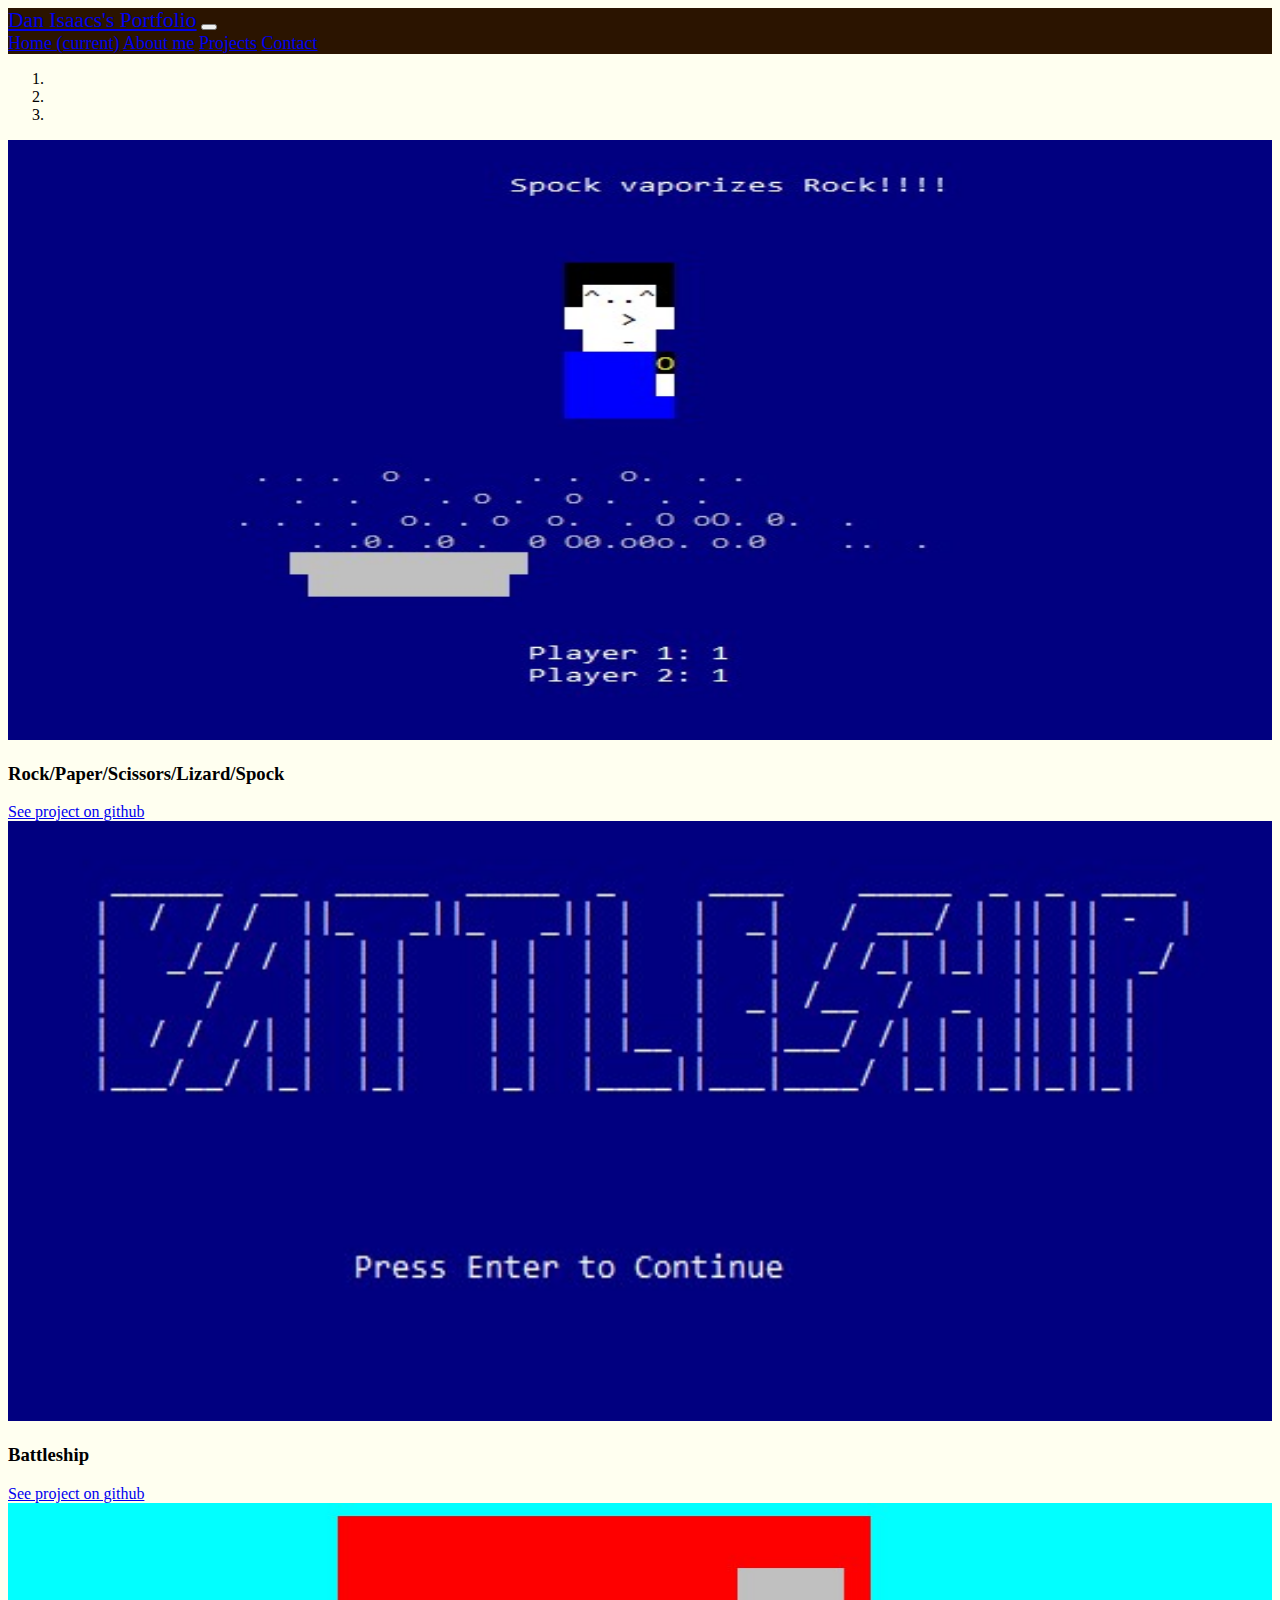
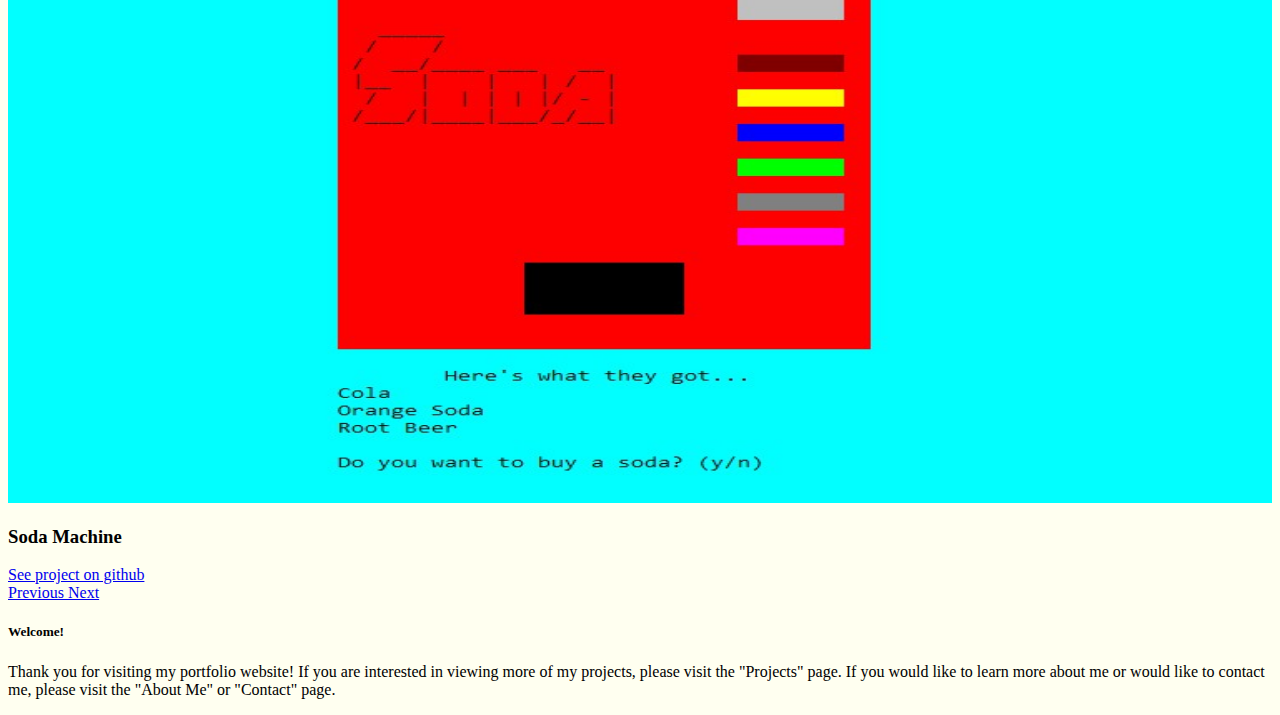
==== commit 0adf7d13: "Modified project carousels." ====
--- a/index.html
+++ b/index.html
@@ -39,24 +39,21 @@
                 <div class="carousel-item active">
                     <img src="images/RSPLSBattle1.jpg" class="project-image" alt="Rock, paper, scissors, lizard, spock game screenshot.">
                     <div class="carousel-caption d-none d-md-block">
-                        <h5 class="card-title">Rock/Paper/Scissors/Lizard/Spock</h5>
-                        <p class="card-text">.</p>
+                        <h3 class="card-title">Rock/Paper/Scissors/Lizard/Spock</h3>
                         <a href="https://github.com/deisaacs98/RPSLS_project" class="btn btn-primary">See project on github</a>
                     </div>
                 </div>
                 <div class="carousel-item" id = carousel-item1>
                     <img src="images/BattleshipTitleMenu.jpg" class="project-image" alt="Battleship game screenshot.">
                     <div class="carousel-caption d-none d-md-block">
-                        <h5 class="card-title">Battleship</h5>
-                        <p class="card-text">.</p>
+                        <h3 class="card-title">Battleship</h3>
                         <a href="https://github.com/deisaacs98/Battleship_project" class="btn btn-primary">See project on github</a>
                     </div>
                 </div>
                 <div class="carousel-item" id = carousel-item2>
                     <img src="images/SodaMachineImage.jpg" class="project-image" alt="Soda Machine project console screenshot.">
                     <div class="carousel-caption d-none d-md-block">
-                        <h5 class="card-title">Soda Machine</h5>
-                        <p class="card-text">.</p>
+                        <h3 class="card-title">Soda Machine</h3>
                         <a href="https://github.com/deisaacs98/SodaMachine_project" class="btn btn-primary">See project on github</a>
                     </div>
                 </div>
